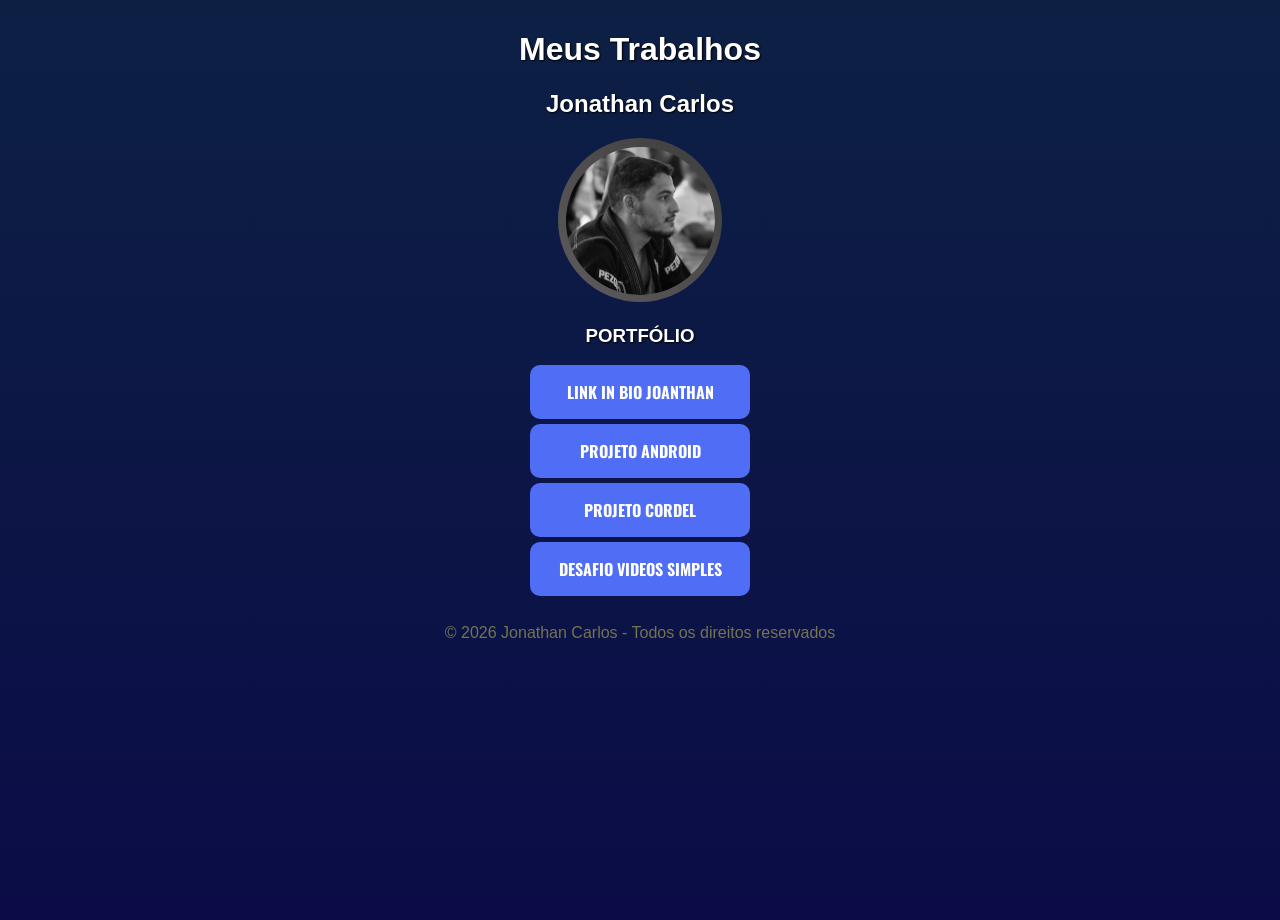
==== page/estudos.html @ 99e22bba "atualização portfolio" ====
<!DOCTYPE html>
<html lang="pt-br">

<head>
    <meta charset="UTF-8">
    <meta name="viewport" content="width=device-width, initial-scale=1.0">
    <meta name="author" content="Jonathan Carlos">
    <title>Jonathan - Link In Bio</title>
    <link rel="shortcut icon" href="../imagens/chatting.ico" type="image/x-icon">
    <link rel="stylesheet" href="../css/style.css">
</head>

<body>
    <main>
        <div>
            <h1>Meus Trabalhos</h1>
            <h2>Jonathan Carlos</h2>
            <a href="https://instagram.com/jonathancarlosfreitas" target="_blank" rel="noopener noreferrer"><img
                    src="../imagens/jonathan-true-150.png" alt="Jonathan Carlos" class="avatar avatar-off"></a>

            <h3>PORTFÓLIO</h3>
            <ul>
                <li>

                    <a href="../index.html" target="_self" rel="prev" class="botao">
                        LINK IN BIO JOANTHAN</a>
                </li>

                <li>
                    <a href="https://jonathan-cfa.github.io/desafio-guanabara/" target="_blank" rel="noopener noreferrer" class="botao">PROJETO ANDROID</a>
                </li>
                <li>
                    <a href="https://jonathan-cfa.github.io/projeto-cordel/" target="_blank" rel="noopener noreferrer" class="botao">PROJETO CORDEL</a>
                </li>
                <li>
                    <a href="https://johnycell.gt.tc/?i=1" target="_blank" rel="noopener noreferrer" class="botao">DESAFIO VIDEOS SIMPLES</a>
                </li>
                <li>
            </ul>
            <footer>
                <p class="brancolink fotcolor">© 2026 <a href="http://instagram.com/jonathancarlosfreitas"
                        target="_blank" rel="noopener noreferrer" class="brancolink">Jonathan Carlos</a> - Todos os
                    direitos reservados</p>
            </footer>
        </div>
    </main>
</body>

</html>
---- css/style.css ----
@charset "UTF-8";
@import url('https://fonts.googleapis.com/css2?family=Oswald:wght@200..700&display=swap');


* {
    font-family: Arial, Helvetica, sans-serif;

}

h1 {
    color: white;
    text-shadow: 1px 1px 2px #000000;
}

h2 {
    color: white;
    text-shadow: 1px 1px 2px #000000;
}

h3 {
    color: white;
    text-shadow: 1px 1px 2px #000000;
}

body {
    min-height: 100vh;
    background-image: linear-gradient(to top, #0B0C47, #0d2044);
    text-align: center;
    color: rgb(218, 216, 216);
    margin: 0;
    padding: 10px;
}


p {
    background-color: rgba(255, 255, 255, 0.616);
    box-shadow: 5px 5px 15px #a0a3a752;
    max-width: 700px;
    width: 90%;
    padding: 15px 20px;
    border-radius: 5px;
    margin: auto;
    color: black;
    text-align: center;
    line-height: 1.5;

}

a {
    text-decoration: none;
    color: white;
}

a:hover {
    color: rgb(219, 214, 122);
    transition: 0.3s;
}

ul {
    list-style: none;
    padding: 0;
    width: 300px;
    margin: auto;
    font-family: "Oswald", sans-serif;;

}

li {
    margin-bottom: 5px;
    display: flex;
    justify-content: center;
}


/*======================================== VARIAVEIS ==================================*/

.brancolink {
    color: rgb(161, 157, 90);
}

.fotcolor {
    background-color: transparent;
    box-shadow: 0px 0px 0px;
    text-align: center;
    font-size: 16px;
    opacity: 0.7;
}

.botao:hover {
    background-color: #3b78f3a4;
    transform: scale(1.08);
    box-shadow: 0px 0px 20px rgba(0, 0, 0, 0.4);
}

.botao {
    position: relative;
    display: flex;
    align-items: center;
    justify-content: center;
    gap: 10px;

    width: 190px;
    padding: 15px;

    background: #4F6DF5;
    color: white;
    text-decoration: none;

    border-radius: 10px;
    font-weight: bold;
    transition: 1s;
    font-family: "Oswald", sans-serif;
}

.avatar:hover {
    content: url(../imagens/elfo.png);
    width: 150px;
    height: 150px;
    border-radius: 50%;
    background: linear-gradient(45deg, rgb(212, 2, 160), rgb(109, 2, 141));
    padding: 7px;
    transform: scale(1.08);
    box-shadow: 0px 0px 20px rgba(0, 0, 0, 0.4);
}

.avatar-off {
    width: 150px;
    height: 150px;
    border-radius: 50%;
    background: linear-gradient(45deg, rgb(95, 91, 94), rgb(61, 61, 61));
    padding: 7px;
    transition: 1s;
}
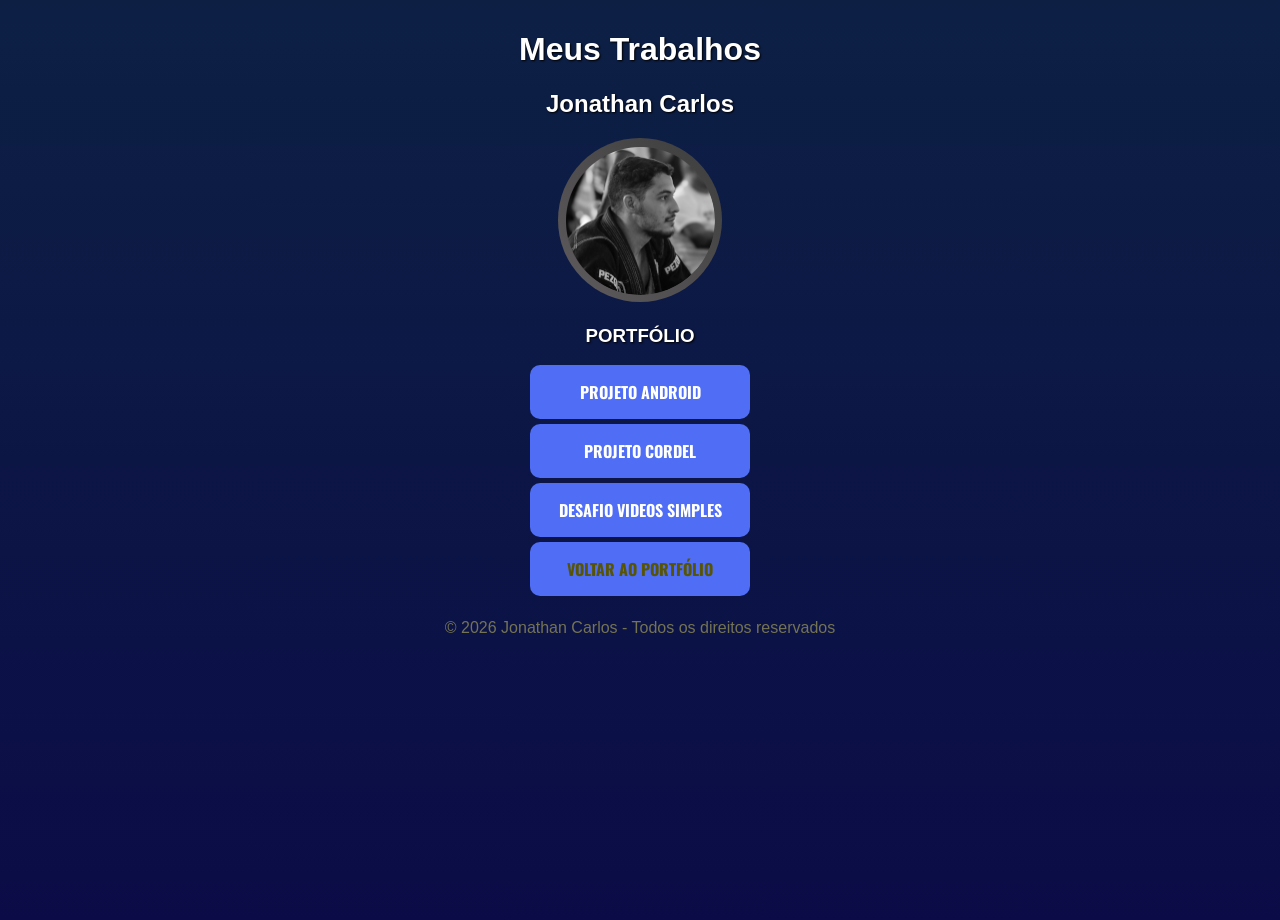
==== commit 595a6c75: "Novos ajustes" ====
--- a/page/estudos.html
+++ b/page/estudos.html
@@ -21,12 +21,7 @@
 
             <h3>PORTFÓLIO</h3>
             <ul>
-                <li>
-
-                    <a href="../index.html" target="_self" rel="prev" class="botao">
-                        LINK IN BIO JOANTHAN</a>
-                </li>
-
+                
                 <li>
                     <a href="https://jonathan-cfa.github.io/desafio-guanabara/" target="_blank" rel="noopener noreferrer" class="botao">PROJETO ANDROID</a>
                 </li>
@@ -37,7 +32,11 @@
                     <a href="https://johnycell.gt.tc/?i=1" target="_blank" rel="noopener noreferrer" class="botao">DESAFIO VIDEOS SIMPLES</a>
                 </li>
                 <li>
-            </ul>
+
+                    <a style="color: rgb(87, 85, 5);" href="../page/portfolio.html" target="_self" rel="prev" class="botao">
+                        VOLTAR AO PORTFÓLIO</a>
+                </li>
+                </ul>
             <footer>
                 <p class="brancolink fotcolor">© 2026 <a href="http://instagram.com/jonathancarlosfreitas"
                         target="_blank" rel="noopener noreferrer" class="brancolink">Jonathan Carlos</a> - Todos os
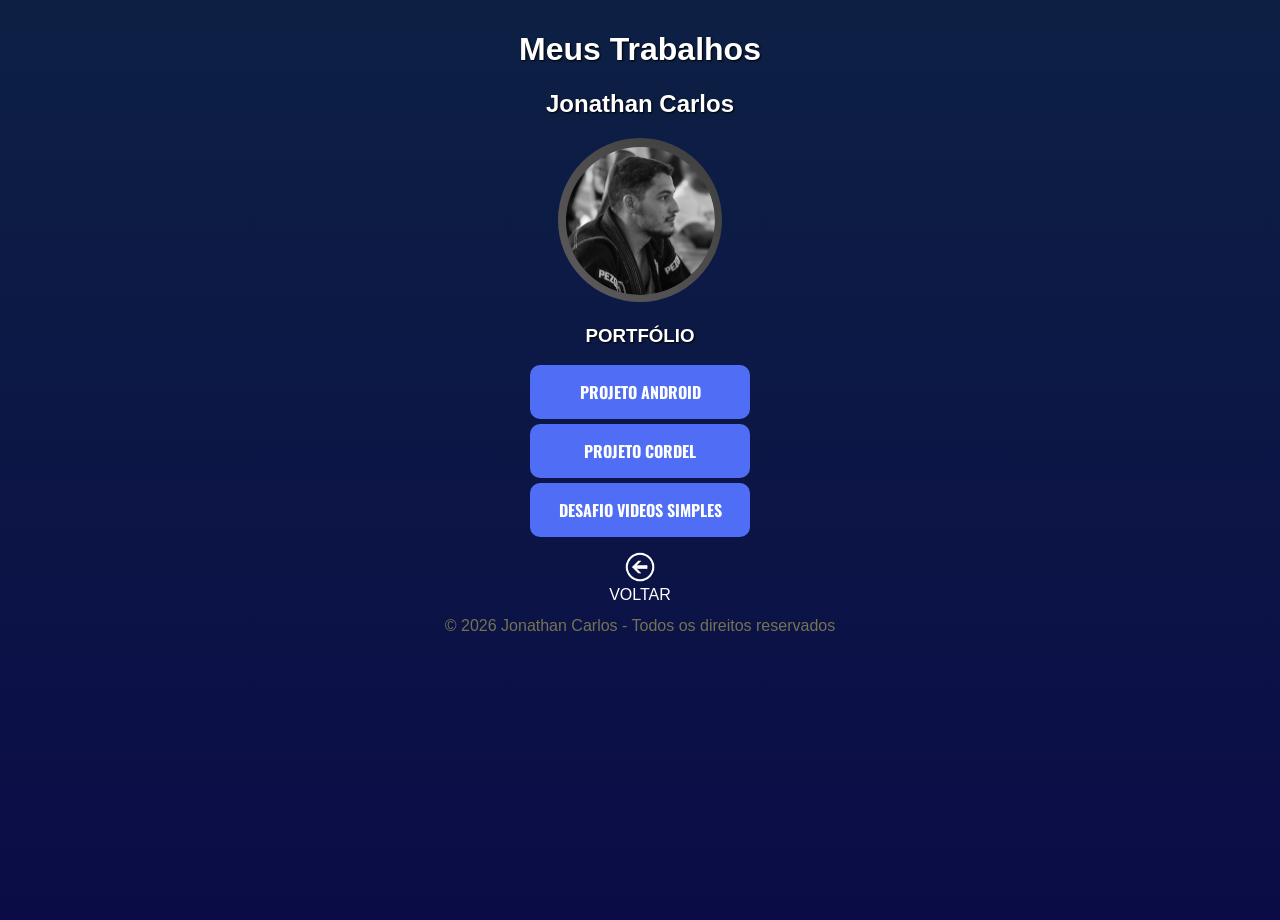
==== commit 962f2dc3: "atualização adicionado imagem para botão voltar na pagina de estudos" ====
--- a/page/estudos.html
+++ b/page/estudos.html
@@ -26,17 +26,13 @@
                     <a href="https://jonathan-cfa.github.io/desafio-guanabara/" target="_blank" rel="noopener noreferrer" class="botao">PROJETO ANDROID</a>
                 </li>
                 <li>
-                    <a href="https://jonathan-cfa.github.io/projeto-cordel/" target="_blank" rel="noopener noreferrer" class="botao">PROJETO CORDEL</a>
+                    <a href="https://jonathan-cfa.github.io/projeto-cordel/index.html" target="_blank" rel="noopener noreferrer" class="botao">PROJETO CORDEL</a>
                 </li>
                 <li>
                     <a href="https://johnycell.gt.tc/?i=1" target="_blank" rel="noopener noreferrer" class="botao">DESAFIO VIDEOS SIMPLES</a>
                 </li>
-                <li>
-
-                    <a style="color: rgb(87, 85, 5);" href="../page/portfolio.html" target="_self" rel="prev" class="botao">
-                        VOLTAR AO PORTFÓLIO</a>
-                </li>
                 </ul>
+                <a href="portfolio.html" target="_self"><img src="../imagens/voltar.png" alt="Botão voltar"><br>VOLTAR</a>
             <footer>
                 <p class="brancolink fotcolor">© 2026 <a href="http://instagram.com/jonathancarlosfreitas"
                         target="_blank" rel="noopener noreferrer" class="brancolink">Jonathan Carlos</a> - Todos os
--- a/css/style.css
+++ b/css/style.css
@@ -71,6 +71,17 @@
     justify-content: center;
 }
 
+img{
+    padding-top: 10px;
+    height: 30px;
+    width: 30px;
+}
+
+footer p{
+    padding: 10px;
+    margin: auto;
+    text-align: center;
+}
 
 /*======================================== VARIAVEIS ==================================*/
 
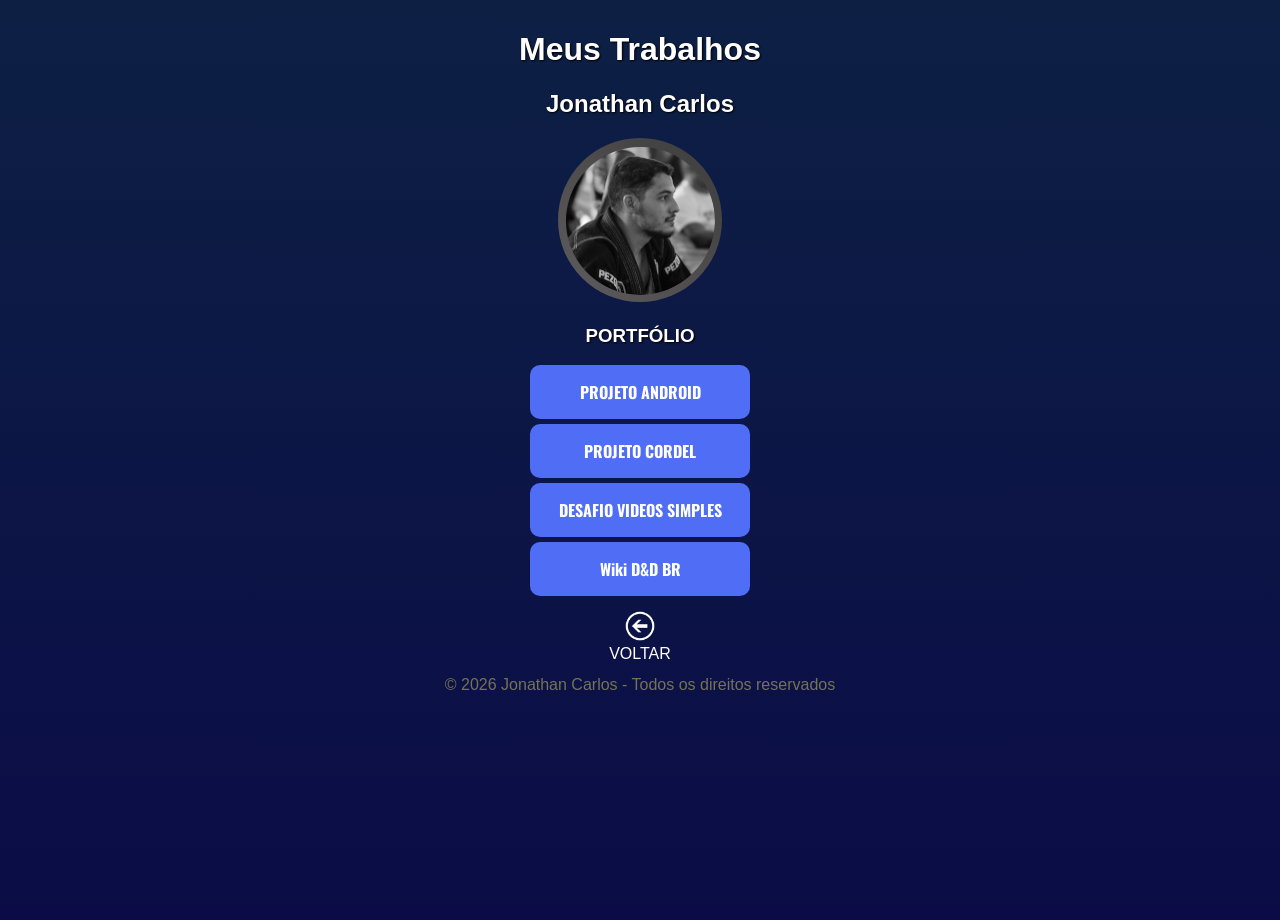
==== commit 5e024a58: "adicionado novo link" ====
--- a/page/estudos.html
+++ b/page/estudos.html
@@ -31,6 +31,9 @@
                 <li>
                     <a href="https://johnycell.gt.tc/?i=1" target="_blank" rel="noopener noreferrer" class="botao">DESAFIO VIDEOS SIMPLES</a>
                 </li>
+                <li>
+                    <a href="https://jonathan-cfa.github.io/dnd-wiki/index.html" target="_blank" rel="noopener noreferrer" class="botao">Wiki D&D BR</a>
+                </li>
                 </ul>
                 <a href="portfolio.html" target="_self"><img src="../imagens/voltar.png" alt="Botão voltar"><br>VOLTAR</a>
             <footer>
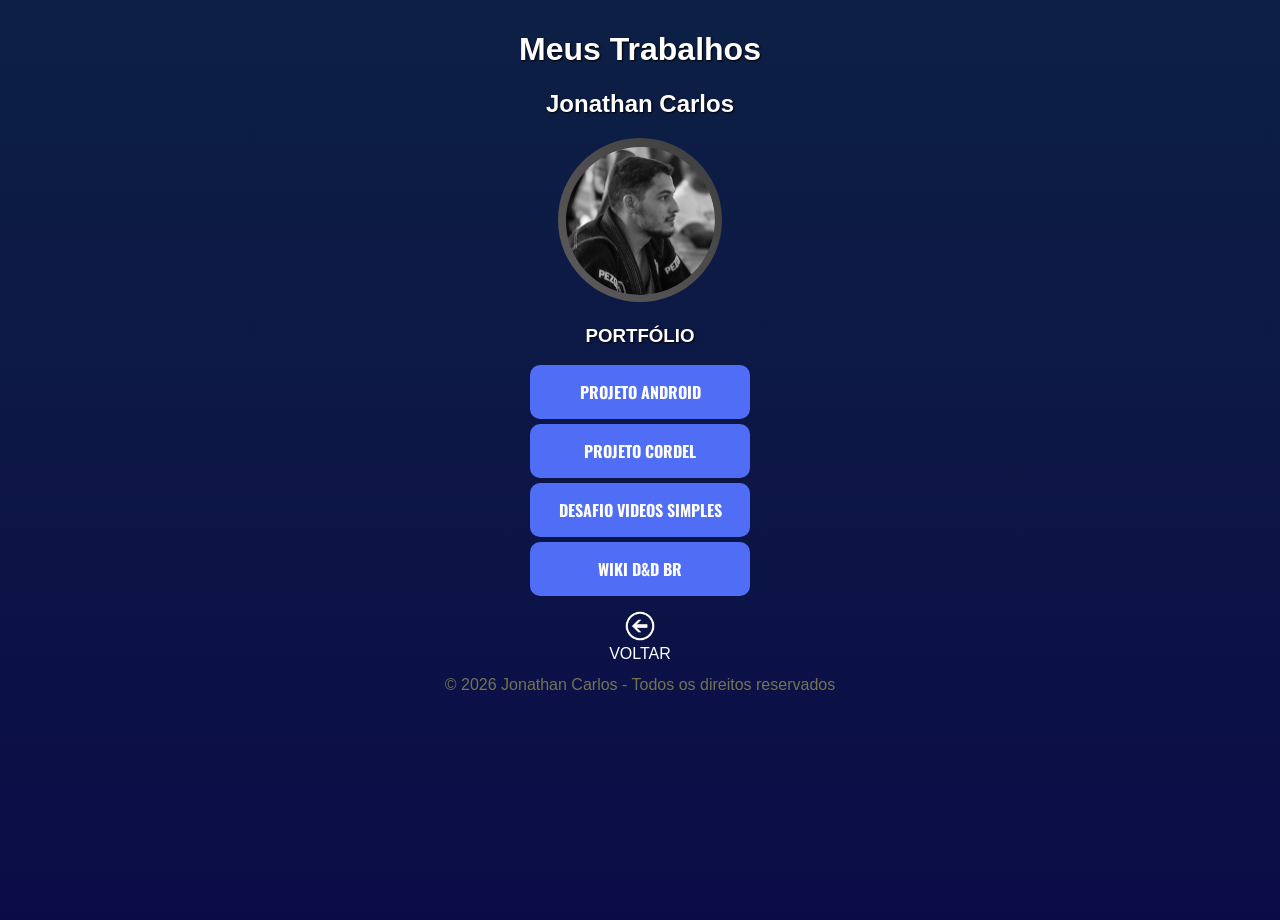
==== commit c67dd135: "Link Johny Cell" ====
--- a/page/estudos.html
+++ b/page/estudos.html
@@ -32,7 +32,7 @@
                     <a href="https://johnycell.gt.tc/?i=1" target="_blank" rel="noopener noreferrer" class="botao">DESAFIO VIDEOS SIMPLES</a>
                 </li>
                 <li>
-                    <a href="https://jonathan-cfa.github.io/dnd-wiki/index.html" target="_blank" rel="noopener noreferrer" class="botao">Wiki D&D BR</a>
+                    <a href="https://jonathan-cfa.github.io/dnd-wiki/index.html" target="_blank" rel="noopener noreferrer" class="botao">WIKI D&D BR</a>
                 </li>
                 </ul>
                 <a href="portfolio.html" target="_self"><img src="../imagens/voltar.png" alt="Botão voltar"><br>VOLTAR</a>
